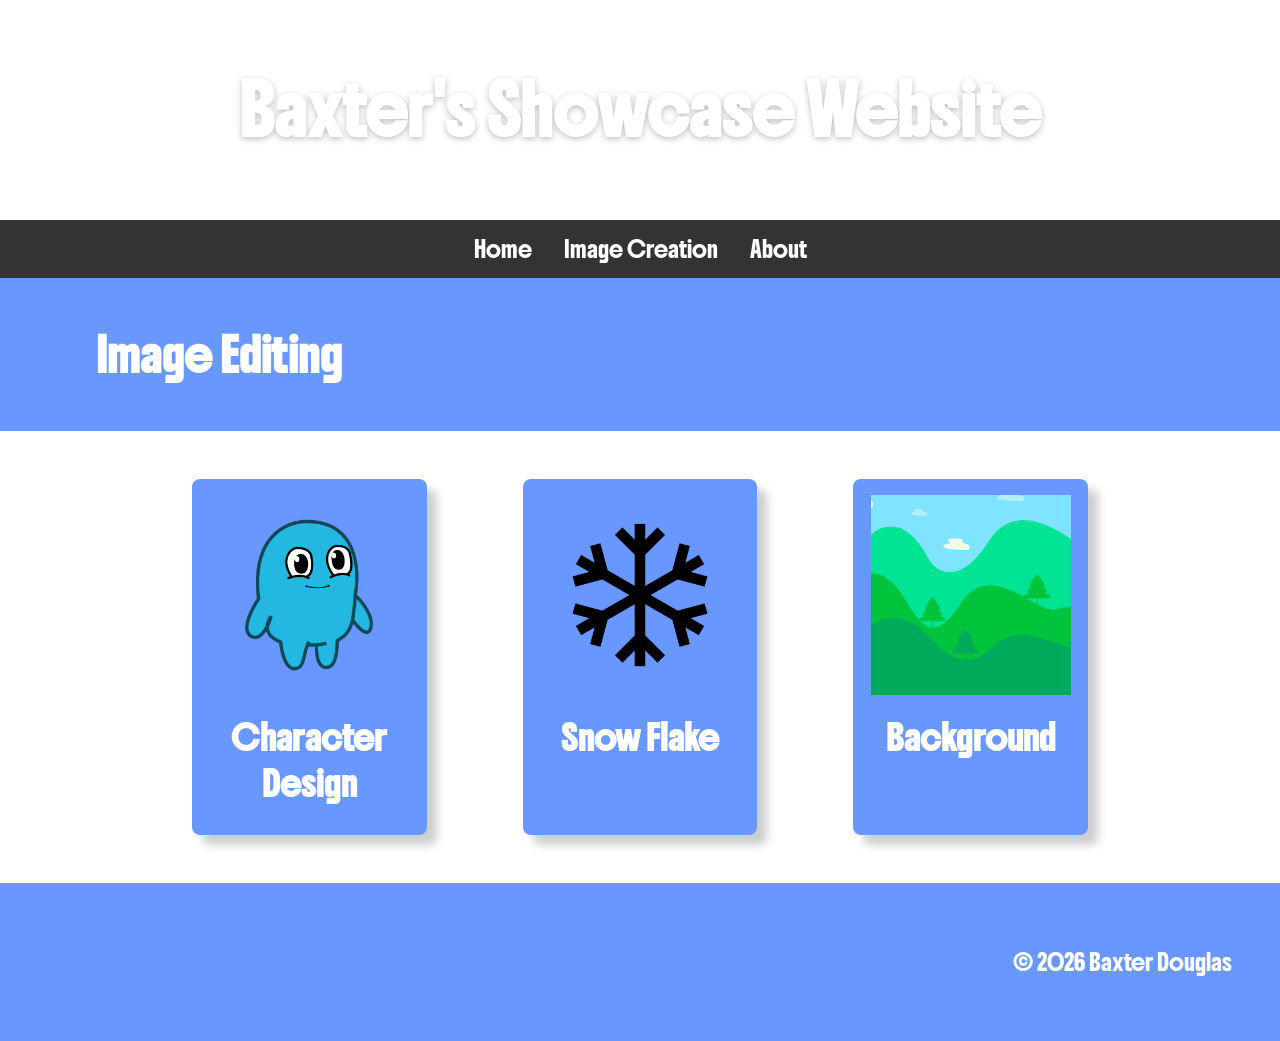
==== index.html @ f5011f62 "Add files via upload" ====
<!DOCTYPE html>
<html lang="en">

<head>
    <meta charset="UTF-8">
    <meta name="viewport" content="width=device-width, initial-scale=1.0">
    <link rel="stylesheet" href="style.css">
    <link rel="icon" href="images/Star 1.png" type="image/png">
    <title>Baxter's Showcase websiste</title>

    <style>
        @font-face {
            font-family: 'Boldonse';
            src: url('fonts/Boldonse-Regular.ttf') format('truetype');
            font-weight: normal;
            font-style: normal;
            font-display: swap;
        }

        body {
            font-family: 'Boldonse', Arial, sans-serif;
        }

        .hero {
            min-height: 220px;
            display: flex;
            align-items: center;
            justify-content: center;
            background-image: url('images/frame 13.png');
            background-size: cover;
            background-position: center;
            color: #ffffff;
            
            
        }

        .hero-text {
            font-size: 2rem;
            font-weight: 700;
            padding: 1rem 2rem;
            text-align: center;
            text-shadow: 0 2px 6px rgba(0, 0, 0, 0.25);
            font-family: 'Boldonse', Arial, sans-serif;
        }

        .topic-card img {
            width: 200px;
            height: auto;
            display: block;
            margin: 0 auto;
        }
    </style>
</head>
<body>

    <section class="hero">
        <div class="hero-text" style="font-size:3rem;">Baxter's Showcase Website</div>
    </section>

    <nav class="menu">
        <button class="menu-toggle" aria-expanded="false" aria-label="Open menu">
            <span class="hamburger"></span>
        </button>
        <ul class="menu-items">
            <li><a href="home.html">Home</a></li>
            <li><a href="index.html">Image Creation</a></li>
            <li><a href="about.html">About</a></li>
        </ul>
    </nav>

    <script>
        (function(){
            const btn = document.querySelector('.menu-toggle');
            const items = document.querySelector('.menu-items');
            if(!btn || !items) return;
            btn.addEventListener('click', function(){
                const expanded = this.getAttribute('aria-expanded') === 'true';
                this.setAttribute('aria-expanded', String(!expanded));
                items.classList.toggle('open');
            });
        })();
    </script>

    <section class="topic">
        <div class="topic-title">
            <h4>Image Editing</h4>
        </div>
        <div class="topic-content">
            <div class="topic-card">
                <img src="images/Frame 9.png" alt="change this too!">
                <h2 class="topic-card-text">Character Design</h2>
            </div>
            <div class="topic-card">
                <img src="images/Frame 10.png" alt="change this too!">
                <h2 class="topic-card-text">Snow Flake</h2>
            </div>
            <div class="topic-card">
                <img src="images/Frame 11.png" alt="change this too!">
                <h2 class="topic-card-text">Background</h2>
            </div>
        </div>
    </section>

<!-- Copy and paste the section from above to make your next section -->



    <!-- A Simple Website Footer ------------------------------------------------------------------------------ -->
    <footer class="footer">
        <p>&copy; 2026 Baxter Douglas</p>
    </footer>

<!-- The end of the whole page- no more content after this! -->
</body>
</html>
---- style.css ----
@font-face {
    font-family: 'Boldonse';
    src: url('fonts/Boldonse-Regular.ttf') format('truetype');
    font-weight: normal;
    font-style: normal;
    font-display: swap;
}

/* A simple css reset */
body,
html {
    margin: 0;
    padding: 0;
    height: 100%;
    /* The Font Family- Really important!! */
    font-family: 'Boldonse', Arial, sans-serif;
    .menu-items {
        list-style-type: none;
        margin: 0;
        padding: 0;
        display: flex;
        justify-content: center;
        align-items: center;
    }

    .menu-items li {
        float: left;
    }

    .menu a {
        display: block;
        color: white;
        text-align: center;
        padding: 14px 16px;
        text-decoration: none;
        font-family: 'Boldonse', Arial, sans-serif;
    }
    position: relative;
}

/* BIG text styling for the hero section text */
.hero-text {
    font-size: 4em;
    font-weight: bold;
}

/* Menu bar styling */
.menu {
    background-color: #333;
    overflow: hidden;
}

.menu ul {
    list-style-type: none;
    margin: 0;
    padding: 0;
    display: flex;
    justify-content: center;
}

.menu li {
    float: left;
}

.menu a {
    display: block;
    color: white;
    text-align: center;
    padding: 14px 16px;
    text-decoration: none;
    font-family: 'Boldonse', Arial, sans-serif;
}

.menu a:hover {
    background-color: #ddd;
    color: black;
}

/* Hamburger button */
.menu-toggle {
    display: none;
    background: transparent;
    border: none;
    color: white;
    padding: 14px 16px;
    cursor: pointer;
}

.hamburger {
    display: block;
    width: 22px;
    height: 2px;
    background: white;
    position: relative;
}
.hamburger::before,
.hamburger::after {
    content: "";
    position: absolute;
    left: 0;
    width: 22px;
    height: 2px;
    background: white;
}
.hamburger::before { top: -7px; }
.hamburger::after { top: 7px; }

/* Responsive: show hamburger on small screens */
@media (max-width: 800px) {
    .menu-toggle { display: block; }
    .menu-items { display: none; flex-direction: column; width: 100%; }
    .menu-items.open { display: flex; }
    .menu-items li { float: none; width: 100%; }
    .menu a { padding: 12px 16px; text-align: left; }
    .menu { display: flex; align-items: center; justify-content: space-between; }
}

/* nice big font on a banner style background */
.topic-title{
    color: white;
    font-size: 2em;
    padding: 0.1em 3em;
    background-color: #6898FF;
}

/* Three column grid with a nice big gap */
.topic-content{
    display: grid;
    grid-template-columns: repeat(3, 1fr);
    gap: 6em;
    /* bring the whole section in off the sides of the page */
    width: 70%;
    /* top margin of 3em and center right/left */
    margin: 3em auto;
}

/* Styling for the individual topic cards rounded edges background color and a drop shadow */
.topic-card{
    background-color: #6898FF;
    color: white;
    padding: 1em;
    border-radius: 0.5em;
    outline-width: 165px;
    outline-color: rgb(247, 0, 255);
    box-shadow: 10px 10px 10px rgba(0, 0, 0, 0.2);
}

/* Styling for the topic card titles */
.topic-card-text{
    font-size: 1.5em;
    margin-bottom: 0.5em;
    /* center align text */
    text-align: center;
}


/* Styling for a footer section to take a bit of spcae at the bottom of the page */
.footer{
    background-color: #6898FF;
    color: white;
    text-align: right;
    padding: 3em 3em;
}

:root {
    --accent-pink: #E94194;
}

/* Example overrides — adjust selectors if you need different elements changed */
body,
.topic-title h2,
.topic-card-text,
.footer,
.topic-card img,
.topic-card {
    color: #ffffff; /* changed fonts that used the accent pink to white */
    border-color: var(--accent-pink);
}

/* If you want backgrounds to use the pink, add:
.topic, .topic-card { background-color: var(--accent-pink); }
*/
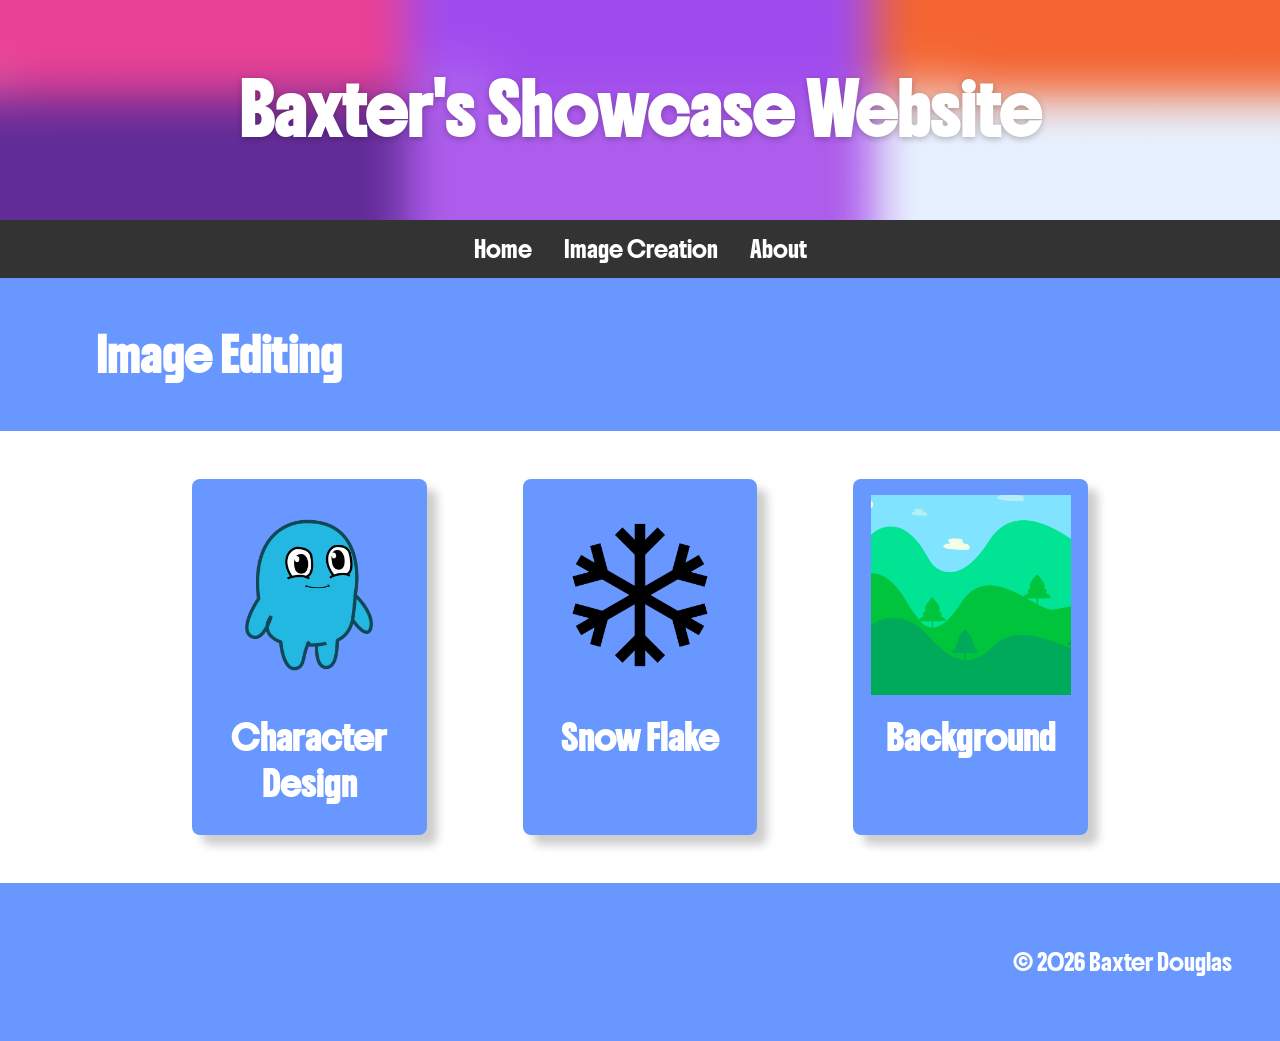
==== commit d1701f02: "Add files via upload" ====
--- a/index.html
+++ b/index.html
@@ -26,7 +26,7 @@
             display: flex;
             align-items: center;
             justify-content: center;
-            background-image: url('images/frame 13.png');
+            background-image: url('images/banner_image.png');
             background-size: cover;
             background-position: center;
             color: #ffffff;
@@ -101,15 +101,10 @@
         </div>
     </section>
 
-<!-- Copy and paste the section from above to make your next section -->
-
-
-
-    <!-- A Simple Website Footer ------------------------------------------------------------------------------ -->
+    <!-- A Simple Website Footer -->
     <footer class="footer">
         <p>&copy; 2026 Baxter Douglas</p>
     </footer>
-
-<!-- The end of the whole page- no more content after this! -->
+    
 </body>
 </html>
--- a/style.css
+++ b/style.css
@@ -42,6 +42,19 @@
 .hero-text {
     font-size: 4em;
     font-weight: bold;
+}
+
+/* Shared banner / hero styling for all pages - uses the new banner image */
+.banner,
+.hero {
+    min-height: 220px;
+    display: flex;
+    align-items: center;
+    justify-content: center;
+    background-image: url('images/banner_image.png');
+    background-size: cover;
+    background-position: center;
+    color: #ffffff;
 }
 
 /* Menu bar styling */
